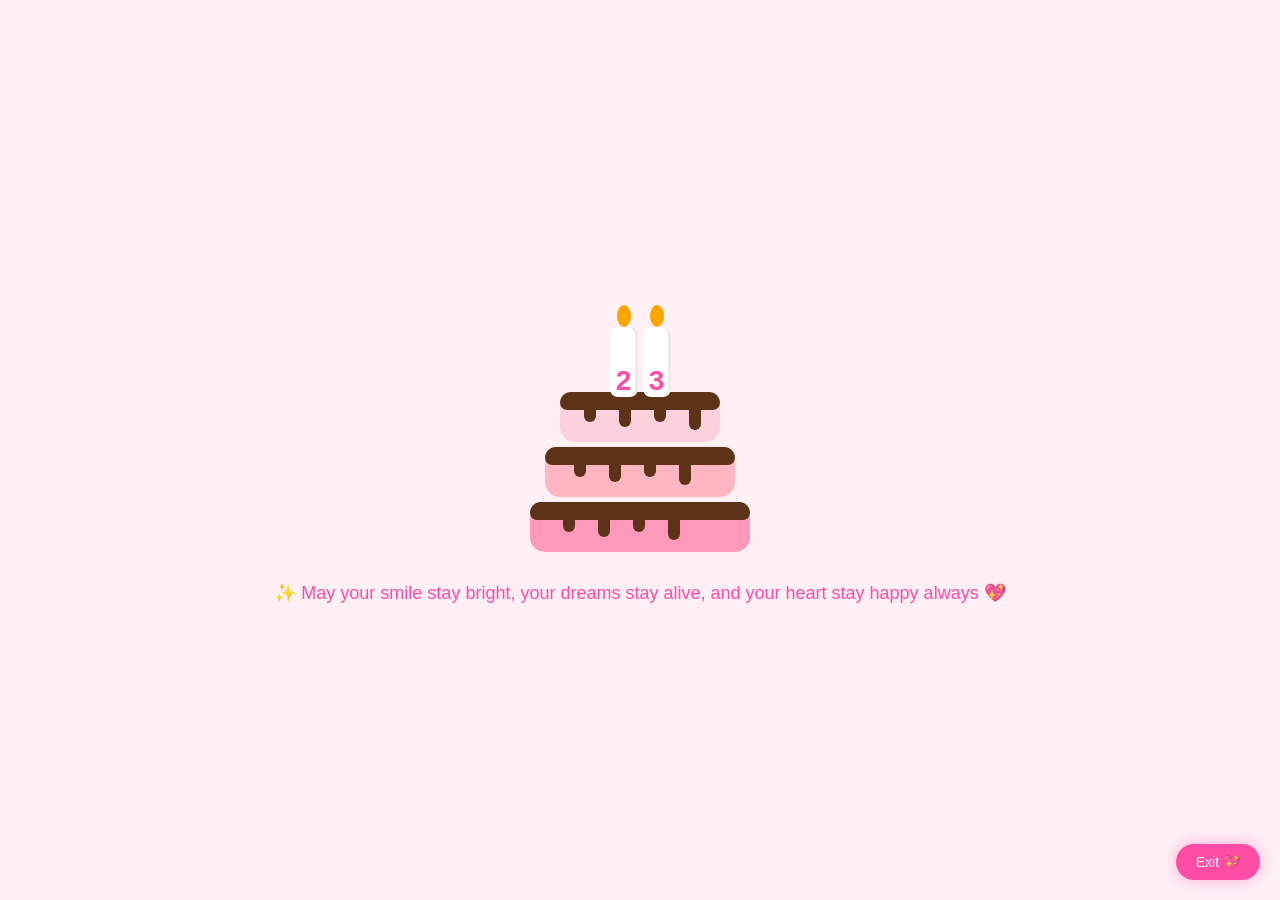
==== cake.html @ f90fe55c "Add files via upload" ====
<!DOCTYPE html>
<html lang="en">
<head>
<meta charset="UTF-8">
<meta name="viewport" content="width=device-width, initial-scale=1.0">
<title>Birthday Cake 🎂</title>
<link rel="stylesheet" href="style.css">
</head>

<script>
function exitPage(){
    window.close();
    window.location.href = "index.html";
}
</script>

<body class="center">

<audio id="cakeMusic" autoplay loop>
    <source src="Happy Birthday (Funny Indian Remix).mp3" type="audio/mp3">
</audio>

<script>
window.onload = function(){
document.getElementById("cakeMusic").play();
}
</script>

<div class="fireworks">
    <span></span><span></span><span></span><span></span>
</div>

<!-- <div class="sparkle-container">
    <span class="sparkle"></span>
    <span class="sparkle"></span>
    <span class="sparkle"></span>
    <span class="sparkle"></span>
    <span class="sparkle"></span>
    <span class="sparkle"></span>
</div> -->


<div class="fireworks">
    <div class="firework firework1"></div>
    <div class="firework firework2"></div>
    <div class="firework firework3"></div>
</div>

<div class="cake-container">

    <div class="candles">
        <div class="number-candle candle2">
            2
            <div class="flame"></div>
        </div>

        <div class="number-candle candle3">
            3
            <div class="flame"></div>
        </div>
    </div>

    <div class="cake-wrapper">
        <div class="cake-layer top"></div>
        <div class="cake-layer middle"></div>
        <div class="cake-layer bottom"></div>
    </div>

</div>

<div class="final-message">
✨ May your smile stay bright, your dreams stay alive, and your heart stay happy always 💖
</div>

<button class="exitBtn" onclick="exitPage()">Exit 💖</button>

</body>

<script src="cake.js"></script>
</html>
---- style.css ----
body{
margin:0;
font-family:Arial;
background:#fff0f6;
overflow:hidden;
}

/* Sparkles */
.sparkle-container{
position:fixed;
top:0;
left:0;
width:100%;
height:100%;
pointer-events:none;
overflow:hidden;
z-index:1;
}

.sparkle{
position:absolute;
width:8px;
height:8px;
background:white;
border-radius:50%;
box-shadow:0 0 10px rgba(245, 109, 129, 0.9),
           0 0 20px rgba(252, 48, 82, 0.7);
animation: floatSparkle linear infinite, twinkle 10s infinite alternate;
}

/* Random sparkle positions */
.sparkle:nth-child(1){
left:10%;
top:90%;
animation-duration:8s;
}

.sparkle:nth-child(2){
left:25%;
top:95%;
animation-duration:10s;
}

.sparkle:nth-child(3){
left:40%;
top:85%;
animation-duration:7s;
}

.sparkle:nth-child(4){
left:55%;
top:92%;
animation-duration:9s;
}

.sparkle:nth-child(5){
left:70%;
top:88%;
animation-duration:11s;
}

.sparkle:nth-child(6){
left:80%;
top:94%;
animation-duration:8s;
}

.sparkle:nth-child(7){
left:90%;
top:90%;
animation-duration:10s;
}

.sparkle:nth-child(8){
left:50%;
top:96%;
animation-duration:9s;
}

/* Floating upward */
@keyframes floatSparkle{
0%{
transform:translateY(0) scale(1);
opacity:0;
}
20%{
opacity:1;
}
100%{
transform:translateY(-120vh) scale(1.5);
opacity:0;
}
}

@keyframes twinkle{
from{
opacity:5;
}
to{
opacity:10;
}
}

/* First page */
.center{
display:flex;
justify-content:center;
align-items:center;
height:100vh;
flex-direction:column;
}

.surprise-box{
display:flex;
flex-direction:column;
align-items:center;
gap:10px;
}

.bongo-cat{
width:130px;
transform: rotate(-12.9deg) translateY(38px);
pointer-events: none;
}

@keyframes bounce{
0%,100%{
transform: rotate(-8deg) translateY(20px);
}
50%{
transform: rotate(-8deg) translateY(10px);
}
}

/* Countdown big number */

.openBtn{
padding:12px 25px;
font-size:20px;
border:none;
border-radius:20px;
background:#ff4da6;
color:white;
cursor:pointer;
}


.popup{
display:none;
position:fixed;
top:0;
left:0;
width:100%;
height:100%;
background:rgba(0,0,0,0.6);
justify-content:center;
align-items:center;
}

.popup-content{
background:white;
padding:25px;
border-radius:20px;
text-align:center;
box-shadow:0 0 20px rgba(255,182,193,0.8);
width:90%;
max-width:350px;
}

.photo{
width:180px;
border-radius:15px;
}

.nextBtn{
padding:10px 20px;
border:none;
border-radius:20px;
background:#ff4da6;
color:white;
cursor:pointer;
}

/* Letter Page */
/* Heart Letter */
.letter-page {
    display: flex;
    flex-direction: column;
    justify-content: center; /* vertical center */
    align-items: center;     /* horizontal center */
    min-height: 100vh;
    background: linear-gradient(135deg, #ffe6f0, #fff0f5);
}

/* Heart container to center heart */
.heart-container {
    display: flex;
    justify-content: center;
    align-items: center;
    flex: 1; /* take available space to center vertically */
}

/* Heart Letter */
.heart-letter {
    position: relative;
    width: 300px;
    height: 300px;
    background: #ffb6c1;
    transform: rotate(-45deg);
    display: flex;
    justify-content: center;
    align-items: center;
    box-shadow: 0 0 25px rgba(255,105,180,0.6);

    /* Smooth continuous heartbeat */
    animation: smoothHeartBeat 1.2s ease-in-out infinite;
}

/* Heart top circles */
.heart-letter::before,
.heart-letter::after {
    content: "";
    position: absolute;
    width: 300px;
    height: 300px;
    background: #ffb6c1;
    border-radius: 50%;
}

.heart-letter::before { top: -150px; left: 0; }
.heart-letter::after { left: 150px; top: 0; }

/* Heartbeat animation */
@keyframes smoothHeartBeat {
    0%, 100% { transform: rotate(-45deg) scale(1); }
    14%, 28% { transform: rotate(-45deg) scale(1.05); }
    42%, 70% { transform: rotate(-45deg) scale(0.95); }
}

/* Text inside heart */
.letter-content {
    position: absolute;
    width: 180px;
    transform: rotate(45deg);
    text-align: center;
    z-index: 2;
    color: white;
    padding: 10px;
}

.letter-content h1 {
    font-size: 20px;
    margin-bottom: 8px;
}

#typedText {
    font-size: 13px;
    line-height: 1.4;
    word-wrap: break-word;
}

/* Next button outside heart at bottom */
.nextBtn {
    margin-top: 30px; /* spacing from heart */
    padding: 12px 24px;
    background: #ff4da6;
    color: white;
    border: none;
    border-radius: 30px;
    font-size: 16px;
    cursor: pointer;
    box-shadow: 0 0 15px rgba(255,105,180,0.5);
}

.nextBtn:hover {
    transform: scale(1.05);
    transition: 0.3s;
}


/* Cake */
.cake-container{
position:relative;
display:flex;
flex-direction:column;
align-items:center;
margin-top:40px;
}

/* Cake rise */
.cake-wrapper{
position:relative;
display:flex;
flex-direction:column;
align-items:center;
animation:riseCake 3s ease forwards;
opacity:0;
transform:translateY(150px);
}

/* Cake layers */
.cake-layer{
height:50px;
border-radius:15px;
margin-top:5px;
position:relative;
}

.top{
width:160px;
background:#ffd1dc;
}

.middle{
width:190px;
background:#ffb6c1;
}

.bottom{
width:220px;
background:#ff99bb;
}

/* Chocolate dripping */
.cake-layer::before{
content:"";
position:absolute;
top:0;
left:0;
width:100%;
height:18px;
background:#5c3317;
border-radius:15px 15px 10px 10px;
}

/* chocolate drips */
.cake-layer::after{
content:"";
position:absolute;
top:10px;
left:15%;
width:12px;
height:20px;
background:#5c3317;
border-radius:0 0 10px 10px;
box-shadow:
35px 5px #5c3317,
70px 0 #5c3317,
105px 8px #5c3317;
}



/* Candles container */
.candles{
display:flex;
gap:5px;
margin-bottom:-10px;
z-index:2;

opacity:0;
transform:translateY(20px);

animation:candleFade 3s ease forwards;
animation-delay:4s;
}

/* Realistic numbered candle */
.number-candle{
width:28px;
height:70px;
background:white;
border-radius:8px;
font-size:28px;
font-weight:bold;
color:#ff4da6;
display:flex;
justify-content:center;
align-items:flex-end;
position:relative;
box-shadow:inset -3px 0 rgba(0,0,0,0.08);
cursor:pointer;
}

/* flame */
.flame{
width:14px;
height:22px;
background:orange;
border-radius:50%;
position:absolute;
top:-22px;
left:50%;
transform:translateX(-50%);
animation:flicker 0.3s infinite alternate;
}

/* flame flicker */
@keyframes flicker{
from{
transform:translateX(-50%) scale(1);
opacity:0.8;
}
to{
transform:translateX(-50%) scale(1.2);
opacity:1;
}
}

/* candle fade in */
@keyframes candleFade{
from{
opacity:0;
transform:translateY(20px);
}
to{
opacity:1;
transform:translateY(0);
}
}

/* Cake rise */
@keyframes riseCake{
to{
opacity:1;
transform:translateY(0);
}
}

/* Realistic Fireworks */
.fireworks{
position:fixed;
top:0;
left:0;
width:100%;
height:100%;
pointer-events:none;
z-index:1;
overflow:hidden;
}

.firework{
position:absolute;
width:6px;
height:6px;
border-radius:50%;
box-shadow:
0 -40px pink,
28px -28px pink,
40px 0 pink,
28px 28px pink,
0 40px pink,
-28px 28px pink,
-40px 0 pink,
-28px -28px pink;
animation: explode 2s infinite ease-out;
opacity:0;
}

/* positions */
.firework1{
top:20%;
left:20%;
animation-delay:0s;
}

.firework2{
top:25%;
left:70%;
animation-delay:0.8s;
}

.firework3{
top:15%;
left:50%;
animation-delay:1.5s;
}


/* explosion */
@keyframes explode{
0%{
transform:scale(0);
opacity:1;
}
50%{
opacity:1;
}
100%{
transform:scale(2.5);
opacity:0;
}
}

/* Cake show */
@keyframes showCake{
to{
opacity:1;
}
}

.final-message{
margin-top:20px;
font-size:18px;
color:#ff4da6;
text-align:center;
padding:10px;
z-index:2;
}


.exitBtn{
position:fixed;
bottom:20px;
right:20px;
padding:10px 20px;
background:#ff4da6;
color:white;
border:none;
border-radius:25px;
font-size:14px;
cursor:pointer;
box-shadow:0 0 15px rgba(255,105,180,0.5);
z-index:10;
}

.exitBtn:hover{
transform:scale(1.05);
}
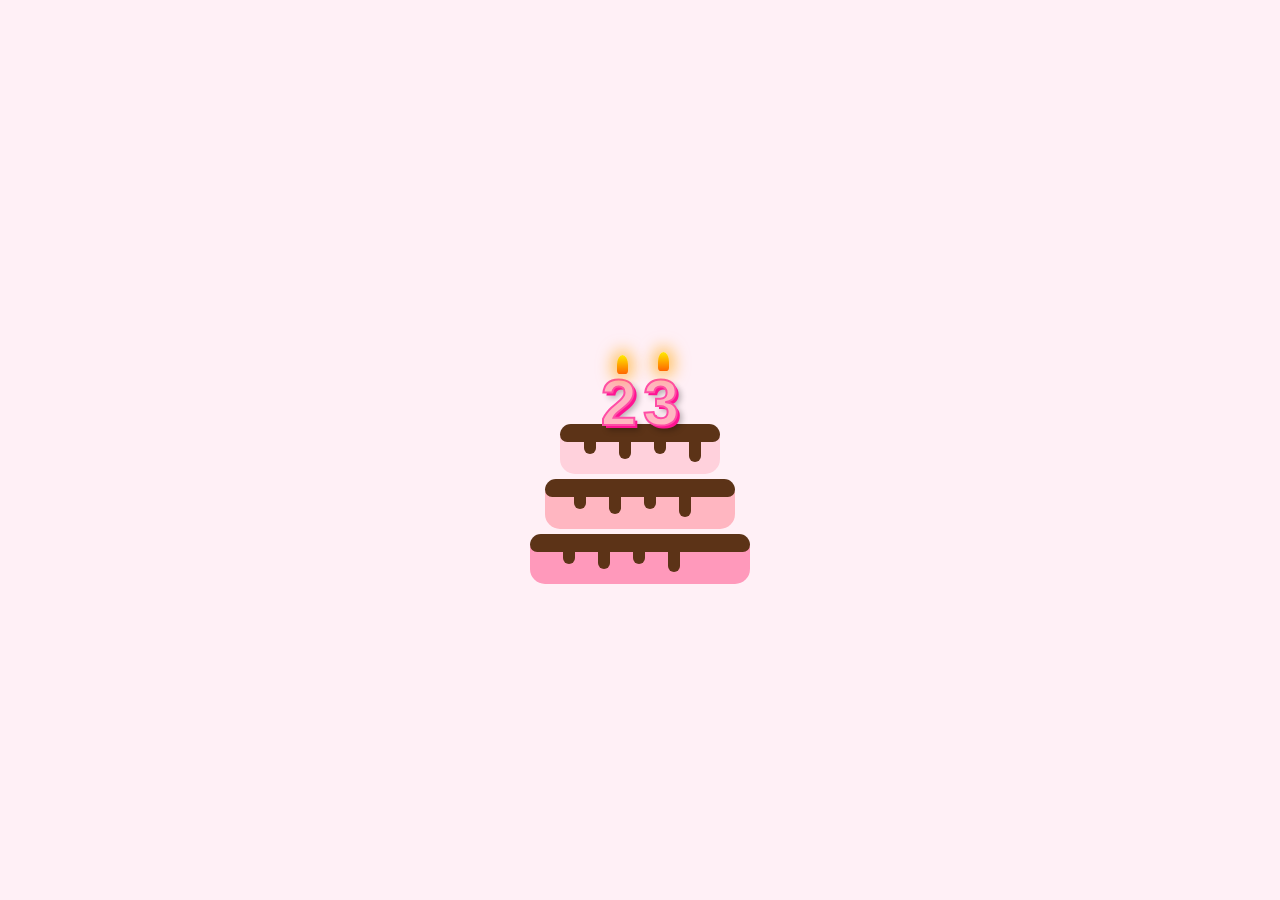
==== commit 51ad2bea: "Add files via upload" ====
--- a/cake.html
+++ b/cake.html
@@ -1,36 +1,37 @@
 <!DOCTYPE html>
 <html lang="en">
+
 <head>
-<meta charset="UTF-8">
-<meta name="viewport" content="width=device-width, initial-scale=1.0">
-<title>Birthday Cake 🎂</title>
-<link rel="stylesheet" href="style.css">
+    <meta charset="UTF-8">
+    <meta name="viewport" content="width=device-width, initial-scale=1.0">
+    <title>Birthday Cake 🎂</title>
+    <link rel="stylesheet" href="style.css">
 </head>
 
 <script>
-function exitPage(){
-    window.close();
-    window.location.href = "index.html";
-}
+    function exitPage() {
+        window.close();
+        window.location.href = "index.html";
+    }
 </script>
 
 <body class="center">
 
-<audio id="cakeMusic" autoplay loop>
-    <source src="Happy Birthday (Funny Indian Remix).mp3" type="audio/mp3">
-</audio>
+    <audio id="cakeMusic" autoplay loop>
+        <source src="Happy Birthday (Funny Indian Remix).mp3" type="audio/mp3">
+    </audio>
 
-<script>
-window.onload = function(){
-document.getElementById("cakeMusic").play();
-}
-</script>
+    <script>
+        window.onload = function () {
+            document.getElementById("cakeMusic").play();
+        }
+    </script>
 
-<div class="fireworks">
-    <span></span><span></span><span></span><span></span>
-</div>
+    <div class="fireworks">
+        <span></span><span></span><span></span><span></span>
+    </div>
 
-<!-- <div class="sparkle-container">
+    <!-- <div class="sparkle-container">
     <span class="sparkle"></span>
     <span class="sparkle"></span>
     <span class="sparkle"></span>
@@ -40,41 +41,53 @@
 </div> -->
 
 
-<div class="fireworks">
-    <div class="firework firework1"></div>
-    <div class="firework firework2"></div>
-    <div class="firework firework3"></div>
-</div>
+    <div class="fireworks">
+        <div class="firework firework1"></div>
+        <div class="firework firework2"></div>
+        <div class="firework firework3"></div>
+    </div>
 
-<div class="cake-container">
+    <div class="cake-container">
 
-    <div class="candles">
-        <div class="number-candle candle2">
-            2
-            <div class="flame"></div>
+        <div class="candles">
+            <div class="instruction-message" id="instructionMessage">
+                Click or blow to put out the candles!
+            </div>
+            <div class="number-candle candle2">
+                2
+                <div class="flame"></div>
+            </div>
+
+            <div class="number-candle candle3">
+                3
+                <div class="flame"></div>
+            </div>
         </div>
 
-        <div class="number-candle candle3">
-            3
-            <div class="flame"></div>
+        <div class="cake-wrapper">
+            <div class="cake-layer top"></div>
+            <div class="cake-layer middle"></div>
+            <div class="cake-layer bottom"></div>
         </div>
+
     </div>
 
-    <div class="cake-wrapper">
-        <div class="cake-layer top"></div>
-        <div class="cake-layer middle"></div>
-        <div class="cake-layer bottom"></div>
+    <div class="paper-plane-container" id="paperPlane">
+        <svg class="paper-plane" viewBox="0 0 24 24">
+            <path d="M2,21L23,12L2,3V10L17,12L2,14V21Z" />
+        </svg>
+        <div class="plane-hint">Lukatam beh</div>
     </div>
 
-</div>
+    <div class="final-message" id="finalMessage">
+        May your smile stay bright, your dreams stay alive, and your heart stay happy always. Bawi ako pag magkita tayo!!!
+    </div>
 
-<div class="final-message">
-✨ May your smile stay bright, your dreams stay alive, and your heart stay happy always 💖
-</div>
-
-<button class="exitBtn" onclick="exitPage()">Exit 💖</button>
+    <button class="exitBtn" onclick="exitPage()">Exit</button>
 
 </body>
 
 <script src="cake.js"></script>
+<script src="trails.js"></script>
+
 </html>
--- a/style.css
+++ b/style.css
@@ -1,184 +1,211 @@
-body{
-margin:0;
-font-family:Arial;
-background:#fff0f6;
-overflow:hidden;
+body {
+    margin: 0;
+    font-family: Arial;
+    background: #fff0f6;
+    overflow: hidden;
 }
 
 /* Sparkles */
-.sparkle-container{
-position:fixed;
-top:0;
-left:0;
-width:100%;
-height:100%;
-pointer-events:none;
-overflow:hidden;
-z-index:1;
-}
-
-.sparkle{
-position:absolute;
-width:8px;
-height:8px;
-background:white;
-border-radius:50%;
-box-shadow:0 0 10px rgba(245, 109, 129, 0.9),
-           0 0 20px rgba(252, 48, 82, 0.7);
-animation: floatSparkle linear infinite, twinkle 10s infinite alternate;
+.sparkle-container {
+    position: fixed;
+    top: 0;
+    left: 0;
+    width: 100%;
+    height: 100%;
+    pointer-events: none;
+    overflow: hidden;
+    z-index: 1;
+}
+
+.sparkle {
+    position: absolute;
+    width: 8px;
+    height: 8px;
+    background: white;
+    border-radius: 50%;
+    box-shadow: 0 0 10px rgba(245, 109, 129, 0.9),
+        0 0 20px rgba(252, 48, 82, 0.7);
+    animation: floatSparkle linear infinite, twinkle 10s infinite alternate;
 }
 
 /* Random sparkle positions */
-.sparkle:nth-child(1){
-left:10%;
-top:90%;
-animation-duration:8s;
-}
-
-.sparkle:nth-child(2){
-left:25%;
-top:95%;
-animation-duration:10s;
-}
-
-.sparkle:nth-child(3){
-left:40%;
-top:85%;
-animation-duration:7s;
-}
-
-.sparkle:nth-child(4){
-left:55%;
-top:92%;
-animation-duration:9s;
-}
-
-.sparkle:nth-child(5){
-left:70%;
-top:88%;
-animation-duration:11s;
-}
-
-.sparkle:nth-child(6){
-left:80%;
-top:94%;
-animation-duration:8s;
-}
-
-.sparkle:nth-child(7){
-left:90%;
-top:90%;
-animation-duration:10s;
-}
-
-.sparkle:nth-child(8){
-left:50%;
-top:96%;
-animation-duration:9s;
+.sparkle:nth-child(1) {
+    left: 10%;
+    top: 90%;
+    animation-duration: 8s;
+}
+
+.sparkle:nth-child(2) {
+    left: 25%;
+    top: 95%;
+    animation-duration: 10s;
+}
+
+.sparkle:nth-child(3) {
+    left: 40%;
+    top: 85%;
+    animation-duration: 7s;
+}
+
+.sparkle:nth-child(4) {
+    left: 55%;
+    top: 92%;
+    animation-duration: 9s;
+}
+
+.sparkle:nth-child(5) {
+    left: 70%;
+    top: 88%;
+    animation-duration: 11s;
+}
+
+.sparkle:nth-child(6) {
+    left: 80%;
+    top: 94%;
+    animation-duration: 8s;
+}
+
+.sparkle:nth-child(7) {
+    left: 90%;
+    top: 90%;
+    animation-duration: 10s;
+}
+
+.sparkle:nth-child(8) {
+    left: 50%;
+    top: 96%;
+    animation-duration: 9s;
 }
 
 /* Floating upward */
-@keyframes floatSparkle{
-0%{
-transform:translateY(0) scale(1);
-opacity:0;
-}
-20%{
-opacity:1;
-}
-100%{
-transform:translateY(-120vh) scale(1.5);
-opacity:0;
-}
-}
-
-@keyframes twinkle{
-from{
-opacity:5;
-}
-to{
-opacity:10;
-}
+@keyframes floatSparkle {
+    0% {
+        transform: translateY(0) scale(1);
+        opacity: 0;
+    }
+
+    20% {
+        opacity: 1;
+    }
+
+    100% {
+        transform: translateY(-120vh) scale(1.5);
+        opacity: 0;
+    }
+}
+
+@keyframes twinkle {
+    from {
+        opacity: 5;
+    }
+
+    to {
+        opacity: 10;
+    }
 }
 
 /* First page */
-.center{
-display:flex;
-justify-content:center;
-align-items:center;
-height:100vh;
-flex-direction:column;
-}
-
-.surprise-box{
-display:flex;
-flex-direction:column;
-align-items:center;
-gap:10px;
-}
-
-.bongo-cat{
-width:130px;
-transform: rotate(-12.9deg) translateY(38px);
-pointer-events: none;
-}
-
-@keyframes bounce{
-0%,100%{
-transform: rotate(-8deg) translateY(20px);
-}
-50%{
-transform: rotate(-8deg) translateY(10px);
-}
+.center {
+    display: flex;
+    justify-content: center;
+    align-items: center;
+    height: 100vh;
+    flex-direction: column;
+}
+
+.surprise-box {
+    display: flex;
+    flex-direction: column;
+    align-items: center;
+    gap: 10px;
+}
+
+.bongo-cat {
+    width: 140px;
+    position: absolute;
+    bottom: 120px; /* Sits exactly on the lid! */
+    left: 50%;
+    transform: translateX(-50%) rotate(-13deg);
+    pointer-events: none;
+    z-index: 15;
+    transition: transform 0.1s;
+}
+
+@keyframes bounce {
+
+    0%,
+    100% {
+        transform: rotate(-8deg) translateY(20px);
+    }
+
+    50% {
+        transform: rotate(-8deg) translateY(10px);
+    }
 }
 
 /* Countdown big number */
 
-.openBtn{
-padding:12px 25px;
-font-size:20px;
-border:none;
-border-radius:20px;
-background:#ff4da6;
-color:white;
-cursor:pointer;
-}
-
-
-.popup{
-display:none;
-position:fixed;
-top:0;
-left:0;
-width:100%;
-height:100%;
-background:rgba(0,0,0,0.6);
-justify-content:center;
-align-items:center;
-}
-
-.popup-content{
-background:white;
-padding:25px;
-border-radius:20px;
-text-align:center;
-box-shadow:0 0 20px rgba(255,182,193,0.8);
-width:90%;
-max-width:350px;
-}
-
-.photo{
-width:180px;
-border-radius:15px;
-}
-
-.nextBtn{
-padding:10px 20px;
-border:none;
-border-radius:20px;
-background:#ff4da6;
-color:white;
-cursor:pointer;
+.openBtn {
+    padding: 12px 25px;
+    font-size: 20px;
+    border: none;
+    border-radius: 20px;
+    background: #ff4da6;
+    color: white;
+    cursor: pointer;
+}
+
+
+.popup {
+    display: none;
+    position: fixed;
+    top: 0;
+    left: 0;
+    width: 100%;
+    height: 100%;
+    background: rgba(0, 0, 0, 0.6);
+    justify-content: center;
+    align-items: center;
+}
+
+.popup-content {
+    position: relative;
+    background: white;
+    padding: 25px;
+    border-radius: 20px;
+    text-align: center;
+    box-shadow: 0 0 20px rgba(255, 182, 193, 0.8);
+    width: 90%;
+    max-width: 350px;
+    overflow: hidden;
+    z-index: 1;
+}
+
+.popup-content::before {
+    content: "";
+    position: absolute;
+    top: 0;
+    left: 0;
+    width: 100%;
+    height: 100%;
+    background: url('01.jfif') no-repeat center center;
+    background-size: cover;
+    opacity: 0.5;
+    z-index: -1;
+}
+
+.photo {
+    width: 180px;
+    border-radius: 15px;
+}
+
+.nextBtn {
+    padding: 10px 20px;
+    border: none;
+    border-radius: 20px;
+    background: #ff4da6;
+    color: white;
+    cursor: pointer;
 }
 
 /* Letter Page */
@@ -186,8 +213,10 @@
 .letter-page {
     display: flex;
     flex-direction: column;
-    justify-content: center; /* vertical center */
-    align-items: center;     /* horizontal center */
+    justify-content: center;
+    /* vertical center */
+    align-items: center;
+    /* horizontal center */
     min-height: 100vh;
     background: linear-gradient(135deg, #ffe6f0, #fff0f5);
 }
@@ -197,7 +226,8 @@
     display: flex;
     justify-content: center;
     align-items: center;
-    flex: 1; /* take available space to center vertically */
+    flex: 1;
+    /* take available space to center vertically */
 }
 
 /* Heart Letter */
@@ -210,7 +240,7 @@
     display: flex;
     justify-content: center;
     align-items: center;
-    box-shadow: 0 0 25px rgba(255,105,180,0.6);
+    box-shadow: 0 0 25px rgba(255, 105, 180, 0.6);
 
     /* Smooth continuous heartbeat */
     animation: smoothHeartBeat 1.2s ease-in-out infinite;
@@ -227,25 +257,45 @@
     border-radius: 50%;
 }
 
-.heart-letter::before { top: -150px; left: 0; }
-.heart-letter::after { left: 150px; top: 0; }
+.heart-letter::before {
+    top: -150px;
+    left: 0;
+}
+
+.heart-letter::after {
+    left: 150px;
+    top: 0;
+}
 
 /* Heartbeat animation */
 @keyframes smoothHeartBeat {
-    0%, 100% { transform: rotate(-45deg) scale(1); }
-    14%, 28% { transform: rotate(-45deg) scale(1.05); }
-    42%, 70% { transform: rotate(-45deg) scale(0.95); }
+
+    0%,
+    100% {
+        transform: rotate(-45deg) scale(1);
+    }
+
+    14%,
+    28% {
+        transform: rotate(-45deg) scale(1.05);
+    }
+
+    42%,
+    70% {
+        transform: rotate(-45deg) scale(0.95);
+    }
 }
 
 /* Text inside heart */
 .letter-content {
     position: absolute;
-    width: 180px;
+    width: 220px;
     transform: rotate(45deg);
     text-align: center;
     z-index: 2;
     color: white;
     padding: 10px;
+    margin-top: -10px;
 }
 
 .letter-content h1 {
@@ -254,14 +304,15 @@
 }
 
 #typedText {
-    font-size: 13px;
-    line-height: 1.4;
+    font-size: 11px;
+    line-height: 1.3;
     word-wrap: break-word;
 }
 
 /* Next button outside heart at bottom */
 .nextBtn {
-    margin-top: 30px; /* spacing from heart */
+    margin-top: 30px;
+    /* spacing from heart */
     padding: 12px 24px;
     background: #ff4da6;
     color: white;
@@ -269,7 +320,7 @@
     border-radius: 30px;
     font-size: 16px;
     cursor: pointer;
-    box-shadow: 0 0 15px rgba(255,105,180,0.5);
+    box-shadow: 0 0 15px rgba(255, 105, 180, 0.5);
 }
 
 .nextBtn:hover {
@@ -279,251 +330,723 @@
 
 
 /* Cake */
-.cake-container{
-position:relative;
-display:flex;
-flex-direction:column;
-align-items:center;
-margin-top:40px;
+.cake-container {
+    position: relative;
+    display: flex;
+    flex-direction: column;
+    align-items: center;
+    margin-top: 40px;
 }
 
 /* Cake rise */
-.cake-wrapper{
-position:relative;
-display:flex;
-flex-direction:column;
-align-items:center;
-animation:riseCake 3s ease forwards;
-opacity:0;
-transform:translateY(150px);
+.cake-wrapper {
+    position: relative;
+    display: flex;
+    flex-direction: column;
+    align-items: center;
+    animation: riseCake 3s ease forwards;
+    opacity: 0;
+    transform: translateY(150px);
 }
 
 /* Cake layers */
-.cake-layer{
-height:50px;
-border-radius:15px;
-margin-top:5px;
-position:relative;
-}
-
-.top{
-width:160px;
-background:#ffd1dc;
-}
-
-.middle{
-width:190px;
-background:#ffb6c1;
-}
-
-.bottom{
-width:220px;
-background:#ff99bb;
+.cake-layer {
+    height: 50px;
+    border-radius: 15px;
+    margin-top: 5px;
+    position: relative;
+}
+
+.top {
+    width: 160px;
+    background: #ffd1dc;
+}
+
+.middle {
+    width: 190px;
+    background: #ffb6c1;
+}
+
+.bottom {
+    width: 220px;
+    background: #ff99bb;
 }
 
 /* Chocolate dripping */
-.cake-layer::before{
-content:"";
-position:absolute;
-top:0;
-left:0;
-width:100%;
-height:18px;
-background:#5c3317;
-border-radius:15px 15px 10px 10px;
+.cake-layer::before {
+    content: "";
+    position: absolute;
+    top: 0;
+    left: 0;
+    width: 100%;
+    height: 18px;
+    background: #5c3317;
+    border-radius: 15px 15px 10px 10px;
 }
 
 /* chocolate drips */
-.cake-layer::after{
-content:"";
-position:absolute;
-top:10px;
-left:15%;
-width:12px;
-height:20px;
-background:#5c3317;
-border-radius:0 0 10px 10px;
-box-shadow:
-35px 5px #5c3317,
-70px 0 #5c3317,
-105px 8px #5c3317;
+.cake-layer::after {
+    content: "";
+    position: absolute;
+    top: 10px;
+    left: 15%;
+    width: 12px;
+    height: 20px;
+    background: #5c3317;
+    border-radius: 0 0 10px 10px;
+    box-shadow:
+        35px 5px #5c3317,
+        70px 0 #5c3317,
+        105px 8px #5c3317;
 }
 
 
 
 /* Candles container */
-.candles{
-display:flex;
-gap:5px;
-margin-bottom:-10px;
-z-index:2;
-
-opacity:0;
-transform:translateY(20px);
-
-animation:candleFade 3s ease forwards;
-animation-delay:4s;
-}
-
-/* Realistic numbered candle */
-.number-candle{
-width:28px;
-height:70px;
-background:white;
-border-radius:8px;
-font-size:28px;
-font-weight:bold;
-color:#ff4da6;
-display:flex;
-justify-content:center;
-align-items:flex-end;
-position:relative;
-box-shadow:inset -3px 0 rgba(0,0,0,0.08);
-cursor:pointer;
+.candles {
+    position: relative;
+    display: flex;
+    gap: 2px;
+    margin-bottom: -10px;
+    z-index: 2;
+
+    opacity: 0;
+    transform: translateY(20px);
+
+    animation: candleFade 3s ease forwards;
+    animation-delay: 4s;
+}
+
+/* Realistic numbered candle shaped as the numbers */
+.number-candle {
+    font-size: 65px;
+    font-weight: 900;
+    font-family: 'Arial Rounded MT Bold', 'Comic Sans MS', sans-serif;
+    color: #ffb6c1;
+    -webkit-text-stroke: 2px #ff4da6;
+    text-shadow:
+        3px 3px 0px #ff1493,
+        5px 5px 6px rgba(0, 0, 0, 0.3);
+    position: relative;
+    cursor: pointer;
+    display: flex;
+    justify-content: center;
+    align-items: center;
+    line-height: 0.8;
+    margin: 0 2px;
+    padding-top: 20px;
+    /* space for flame */
 }
 
 /* flame */
-.flame{
-width:14px;
-height:22px;
-background:orange;
-border-radius:50%;
-position:absolute;
-top:-22px;
-left:50%;
-transform:translateX(-50%);
-animation:flicker 0.3s infinite alternate;
+.flame {
+    width: 11px;
+    height: 19px;
+    background: linear-gradient(to bottom, #ffea00, #ff6600);
+    border-radius: 50% 50% 20% 20%;
+    position: absolute;
+    box-shadow: 0 0 15px 5px rgba(255, 165, 0, 0.6);
+    animation: flicker 0.2s infinite alternate;
+}
+
+/* Specific flame positions for number 2 and 3 */
+.candle2 .flame {
+    top: -2px;
+    left: 45%;
+}
+
+.candle3 .flame {
+    top: -5px;
+    left: 42%;
 }
 
 /* flame flicker */
-@keyframes flicker{
-from{
-transform:translateX(-50%) scale(1);
-opacity:0.8;
-}
-to{
-transform:translateX(-50%) scale(1.2);
-opacity:1;
-}
+@keyframes flicker {
+    from {
+        transform: translateX(-50%) scale(1);
+        opacity: 0.8;
+    }
+
+    to {
+        transform: translateX(-50%) scale(1.2);
+        opacity: 1;
+    }
 }
 
 /* candle fade in */
-@keyframes candleFade{
-from{
-opacity:0;
-transform:translateY(20px);
-}
-to{
-opacity:1;
-transform:translateY(0);
-}
+@keyframes candleFade {
+    from {
+        opacity: 0;
+        transform: translateY(20px);
+    }
+
+    to {
+        opacity: 1;
+        transform: translateY(0);
+    }
 }
 
 /* Cake rise */
-@keyframes riseCake{
-to{
-opacity:1;
-transform:translateY(0);
-}
+@keyframes riseCake {
+    to {
+        opacity: 1;
+        transform: translateY(0);
+    }
 }
 
 /* Realistic Fireworks */
-.fireworks{
-position:fixed;
-top:0;
-left:0;
-width:100%;
-height:100%;
-pointer-events:none;
-z-index:1;
-overflow:hidden;
-}
-
-.firework{
-position:absolute;
-width:6px;
-height:6px;
-border-radius:50%;
-box-shadow:
-0 -40px pink,
-28px -28px pink,
-40px 0 pink,
-28px 28px pink,
-0 40px pink,
--28px 28px pink,
--40px 0 pink,
--28px -28px pink;
-animation: explode 2s infinite ease-out;
-opacity:0;
+.fireworks {
+    position: fixed;
+    top: 0;
+    left: 0;
+    width: 100%;
+    height: 100%;
+    pointer-events: none;
+    z-index: 1;
+    overflow: hidden;
+}
+
+.firework {
+    position: absolute;
+    width: 6px;
+    height: 6px;
+    border-radius: 50%;
+    box-shadow:
+        0 -40px pink,
+        28px -28px pink,
+        40px 0 pink,
+        28px 28px pink,
+        0 40px pink,
+        -28px 28px pink,
+        -40px 0 pink,
+        -28px -28px pink;
+    animation: explode 2s infinite ease-out;
+    opacity: 0;
 }
 
 /* positions */
-.firework1{
-top:20%;
-left:20%;
-animation-delay:0s;
-}
-
-.firework2{
-top:25%;
-left:70%;
-animation-delay:0.8s;
-}
-
-.firework3{
-top:15%;
-left:50%;
-animation-delay:1.5s;
+.firework1 {
+    top: 20%;
+    left: 20%;
+    animation-delay: 0s;
+}
+
+.firework2 {
+    top: 25%;
+    left: 70%;
+    animation-delay: 0.8s;
+}
+
+.firework3 {
+    top: 15%;
+    left: 50%;
+    animation-delay: 1.5s;
 }
 
 
 /* explosion */
-@keyframes explode{
-0%{
-transform:scale(0);
-opacity:1;
-}
-50%{
-opacity:1;
-}
-100%{
-transform:scale(2.5);
-opacity:0;
-}
+@keyframes explode {
+    0% {
+        transform: scale(0);
+        opacity: 1;
+    }
+
+    50% {
+        opacity: 1;
+    }
+
+    100% {
+        transform: scale(2.5);
+        opacity: 0;
+    }
 }
 
 /* Cake show */
-@keyframes showCake{
-to{
-opacity:1;
-}
-}
-
-.final-message{
-margin-top:20px;
-font-size:18px;
-color:#ff4da6;
-text-align:center;
-padding:10px;
-z-index:2;
-}
-
-
-.exitBtn{
-position:fixed;
-bottom:20px;
-right:20px;
-padding:10px 20px;
-background:#ff4da6;
-color:white;
-border:none;
-border-radius:25px;
-font-size:14px;
-cursor:pointer;
-box-shadow:0 0 15px rgba(255,105,180,0.5);
-z-index:10;
-}
-
-.exitBtn:hover{
-transform:scale(1.05);
-}
+@keyframes showCake {
+    to {
+        opacity: 1;
+    }
+}
+
+.final-message {
+    position: fixed;
+    top: 50%;
+    left: 50%;
+    transform: translate(-50%, -50%) scale(0);
+    width: 80%;
+    max-width: 320px;
+    background: #fffafa;
+    padding: 35px 25px;
+    border-radius: 25px;
+    border: 4px solid #ffb6c1;
+    box-shadow:
+        0 15px 45px rgba(255, 182, 193, 0.5),
+        inset 0 0 15px rgba(255, 255, 255, 0.9);
+    text-align: center;
+    color: #ff4da6;
+    font-size: 18px;
+    line-height: 1.8;
+    z-index: 2000;
+    opacity: 0;
+    font-family: 'Comic Sans MS', 'Arial Rounded MT Bold', cursive;
+    transition: all 0.8s cubic-bezier(0.175, 0.885, 0.32, 1.275);
+}
+
+.final-message.open {
+    transform: translate(-50%, -50%) scale(1);
+    opacity: 1;
+}
+
+.final-message::before {
+    font-size: 24px;
+    display: block;
+    margin-bottom: 12px;
+}
+
+/* Claude-style Speech Bubble */
+.instruction-message {
+    position: absolute;
+    left: 100%;
+    /* place right of the candles */
+    margin-left: 20px;
+    top: 10px;
+    background: #ffffff;
+    color: #333333;
+    padding: 12px 18px;
+    border-radius: 14px;
+    font-size: 14px;
+    font-family: -apple-system, BlinkMacSystemFont, "Segoe UI", Roboto, sans-serif;
+    font-style: normal;
+    box-shadow: 0 4px 15px rgba(0, 0, 0, 0.1);
+    border: 1px solid #eaeaea;
+    opacity: 0;
+    transition: opacity 1s ease-in-out;
+    pointer-events: none;
+    z-index: 10;
+    white-space: nowrap;
+}
+
+.instruction-message::before {
+    content: '';
+    position: absolute;
+    left: -7px;
+    top: 50%;
+    transform: translateY(-50%) rotate(45deg);
+    width: 12px;
+    height: 12px;
+    background: #ffffff;
+    border-bottom: 1px solid #eaeaea;
+    border-left: 1px solid #eaeaea;
+}
+
+.exitBtn {
+    position: fixed;
+    bottom: 20px;
+    right: 20px;
+    padding: 10px 20px;
+    background: #ff4da6;
+    color: white;
+    border: none;
+    border-radius: 25px;
+    font-size: 14px;
+    cursor: pointer;
+    box-shadow: 0 0 15px rgba(255, 105, 180, 0.5);
+    z-index: 10;
+    opacity: 0;
+    pointer-events: none;
+    transition: opacity 1s ease-in-out;
+}
+
+.exitBtn:hover {
+    transform: scale(1.05);
+}
+
+/* Mobile Responsiveness */
+@media (max-width: 600px) {
+    .heart-letter {
+        width: 200px;
+        height: 200px;
+    }
+
+    .heart-letter::before,
+    .heart-letter::after {
+        width: 200px;
+        height: 200px;
+    }
+
+    .heart-letter::before {
+        top: -100px;
+    }
+
+    .heart-letter::after {
+        left: 100px;
+    }
+
+    .letter-content {
+        width: 150px;
+        margin-top: 0;
+    }
+
+    .letter-content h1 {
+        font-size: 16px;
+    }
+
+    #typedText {
+        font-size: 8.5px;
+        line-height: 1.25;
+    }
+
+    .cake-layer.top {
+        width: 120px;
+    }
+
+    .cake-layer.middle {
+        width: 150px;
+    }
+
+    .cake-layer.bottom {
+        width: 180px;
+    }
+
+    .number-candle {
+        font-size: 50px;
+    }
+
+    .instruction-message {
+        left: 50%;
+        top: -100px;
+        transform: translateX(-50%);
+        margin-left: 0;
+        white-space: normal;
+        width: 200px;
+        text-align: center;
+    }
+
+    .instruction-message::before {
+        left: 50%;
+        top: auto;
+        bottom: -6px;
+        transform: translateX(-50%) rotate(45deg);
+        border-left: none;
+        border-top: none;
+        border-right: 1px solid #eaeaea;
+        border-bottom: 1px solid #eaeaea;
+    }
+
+    .final-message {
+        font-size: 14px;
+        padding: 15px;
+    }
+
+    .popup-content {
+        width: 85%;
+        padding: 15px;
+    }
+
+    .photo {
+        width: 140px;
+    }
+}
+
+/* Paper Plane Animation */
+.paper-plane-container {
+    position: fixed;
+    top: 50%;
+    left: -100px;
+    z-index: 1000;
+    display: none;
+    cursor: pointer;
+    transition: transform 0.5s ease;
+}
+
+.paper-plane-container.fly {
+    display: block;
+    animation: flyPath 4s forwards cubic-bezier(0.42, 0, 0.58, 1);
+}
+
+@keyframes flyPath {
+    0% {
+        left: -100px;
+        top: 80%;
+        transform: rotate(30deg) scale(0.5);
+    }
+
+    30% {
+        left: 40%;
+        top: 20%;
+        transform: rotate(-20deg) scale(0.8);
+    }
+
+    60% {
+        left: 80%;
+        top: 60%;
+        transform: rotate(15deg) scale(1.1);
+    }
+
+    100% {
+        left: 50%;
+        top: 50%;
+        transform: translate(-50%, -50%) rotate(0deg) scale(1.5);
+    }
+}
+
+.paper-plane-container.landed {
+    display: block;
+    left: 50%;
+    top: 50%;
+    transform: translate(-50%, -50%) scale(1.5);
+    animation: floatPlane 3s ease-in-out infinite;
+}
+
+@keyframes floatPlane {
+
+    0%,
+    100% {
+        transform: translate(-50%, -50%) scale(1.5) translateY(0);
+    }
+
+    50% {
+        transform: translate(-50%, -50%) scale(1.5) translateY(-15px);
+    }
+}
+
+.paper-plane {
+    width: 60px;
+    height: 60px;
+    fill: #ff4da6;
+    filter: drop-shadow(0 5px 15px rgba(255, 77, 166, 0.4));
+}
+
+.plane-hint {
+    position: absolute;
+    top: 100%;
+    left: 50%;
+    transform: translateX(-50%);
+    background: white;
+    padding: 5px 10px;
+    border-radius: 10px;
+    font-size: 12px;
+    color: #ff4da6;
+    white-space: nowrap;
+    box-shadow: 0 4px 10px rgba(0, 0, 0, 0.1);
+    margin-top: 10px;
+    opacity: 0;
+    animation: fadeIn 1s forwards 4.5s;
+}
+
+@keyframes fadeIn {
+    to {
+        opacity: 1;
+    }
+}
+
+/* Unfolding Effect */
+.paper-plane-container.unfold {
+    animation: unfoldPlane 0.5s forwards ease-in-out;
+}
+
+@keyframes unfoldPlane {
+    to {
+        transform: translate(-50%, -50%) scale(2.5);
+        opacity: 0;
+        filter: blur(8px);
+    }
+}
+
+/* Heart Trails */
+.heart-trail {
+    position: fixed;
+    pointer-events: none;
+    z-index: 9999;
+    font-size: 20px;
+    animation: floatUp 1s ease-out forwards;
+}
+
+@keyframes floatUp {
+    0% {
+        opacity: 1;
+        margin-top: 0;
+    }
+
+    100% {
+        opacity: 0;
+        margin-top: -60px;
+    }
+}
+
+/* Gift Box */
+.gift-container {
+    position: relative;
+    width: 200px;
+    height: 200px;
+    margin: 50px auto;
+    cursor: grab;
+    z-index: 10;
+}
+
+.gift-container:active {
+    cursor: grabbing;
+}
+
+.gift-bottom {
+    position: absolute;
+    bottom: 0;
+    width: 160px;
+    height: 120px;
+    background: #ff4da6;
+    border-radius: 5px;
+    left: 20px;
+    box-shadow: inset -10px -10px 20px rgba(0, 0, 0, 0.1);
+}
+
+.gift-bottom::after {
+    content: '';
+    position: absolute;
+    top: 0;
+    left: 50%;
+    transform: translateX(-50%);
+    width: 30px;
+    height: 100%;
+    background: #ffd1dc;
+}
+
+.gift-lid {
+    position: absolute;
+    bottom: 110px;
+    width: 180px;
+    height: 40px;
+    background: #ff2a8f;
+    border-radius: 5px;
+    left: 10px;
+    box-shadow: 0 5px 10px rgba(0, 0, 0, 0.2);
+    z-index: 2;
+    transition: transform 0.1s;
+}
+
+.gift-lid::after {
+    content: '';
+    position: absolute;
+    top: 0;
+    left: 50%;
+    transform: translateX(-50%);
+    width: 30px;
+    height: 100%;
+    background: #ffd1dc;
+}
+
+.drag-hint {
+    position: absolute;
+    top: -40px;
+    width: 100%;
+    text-align: center;
+    color: #ff4da6;
+    font-weight: bold;
+    animation: bounceText 2s infinite;
+}
+
+@keyframes bounceText {
+
+    0%,
+    100% {
+        transform: translateY(0);
+    }
+
+    50% {
+        transform: translateY(-10px);
+    }
+}
+
+/* Polaroid Gallery */
+.gallery-container {
+    display: flex;
+    flex-wrap: wrap;
+    justify-content: center;
+    align-items: center;
+    gap: 30px;
+    padding: 20px;
+    min-height: 100vh;
+    box-sizing: border-box;
+    background: linear-gradient(135deg, #ffe6f0, #fff0f5);
+}
+
+.polaroid {
+    background: white;
+    padding: 15px 15px 40px 15px;
+    box-shadow: 0 10px 20px rgba(0, 0, 0, 0.15);
+    border-radius: 2px;
+    width: 200px;
+    cursor: pointer;
+    transition: transform 0.4s cubic-bezier(0.175, 0.885, 0.32, 1.275);
+    position: relative;
+    perspective: 1000px;
+}
+
+.polaroid:nth-child(even) {
+    transform: rotate(5deg);
+}
+
+.polaroid:nth-child(odd) {
+    transform: rotate(-5deg);
+}
+
+.polaroid:hover {
+    transform: scale(1.1) rotate(0deg) !important;
+    z-index: 10;
+}
+
+.polaroid.flipped {
+    transform: scale(1.2) rotate(0deg) !important;
+    z-index: 20;
+}
+
+.polaroid-inner {
+    position: relative;
+    width: 100%;
+    height: 250px;
+    transition: transform 0.6s;
+    transform-style: preserve-3d;
+}
+
+.polaroid.flipped .polaroid-inner {
+    transform: rotateY(180deg);
+}
+
+.polaroid-front,
+.polaroid-back {
+    position: absolute;
+    width: 100%;
+    height: 100%;
+    -webkit-backface-visibility: hidden;
+    backface-visibility: hidden;
+}
+
+.polaroid-front img {
+    width: 100%;
+    height: 200px;
+    object-fit: cover;
+    background: #f0f0f0;
+}
+
+.polaroid-front .caption {
+    text-align: center;
+    margin-top: 15px;
+    font-family: 'Comic Sans MS', cursive;
+    color: #ff4da6;
+    font-weight: bold;
+}
+
+.polaroid-back {
+    background: white;
+    transform: rotateY(180deg);
+    display: flex;
+    justify-content: center;
+    align-items: center;
+    padding: 20px;
+    box-sizing: border-box;
+    text-align: center;
+    font-family: 'Comic Sans MS', cursive;
+    color: #ff4da6;
+    font-size: 14px;
+    border: 2px dashed #ffb6c1;
+    border-radius: 5px;
+}
